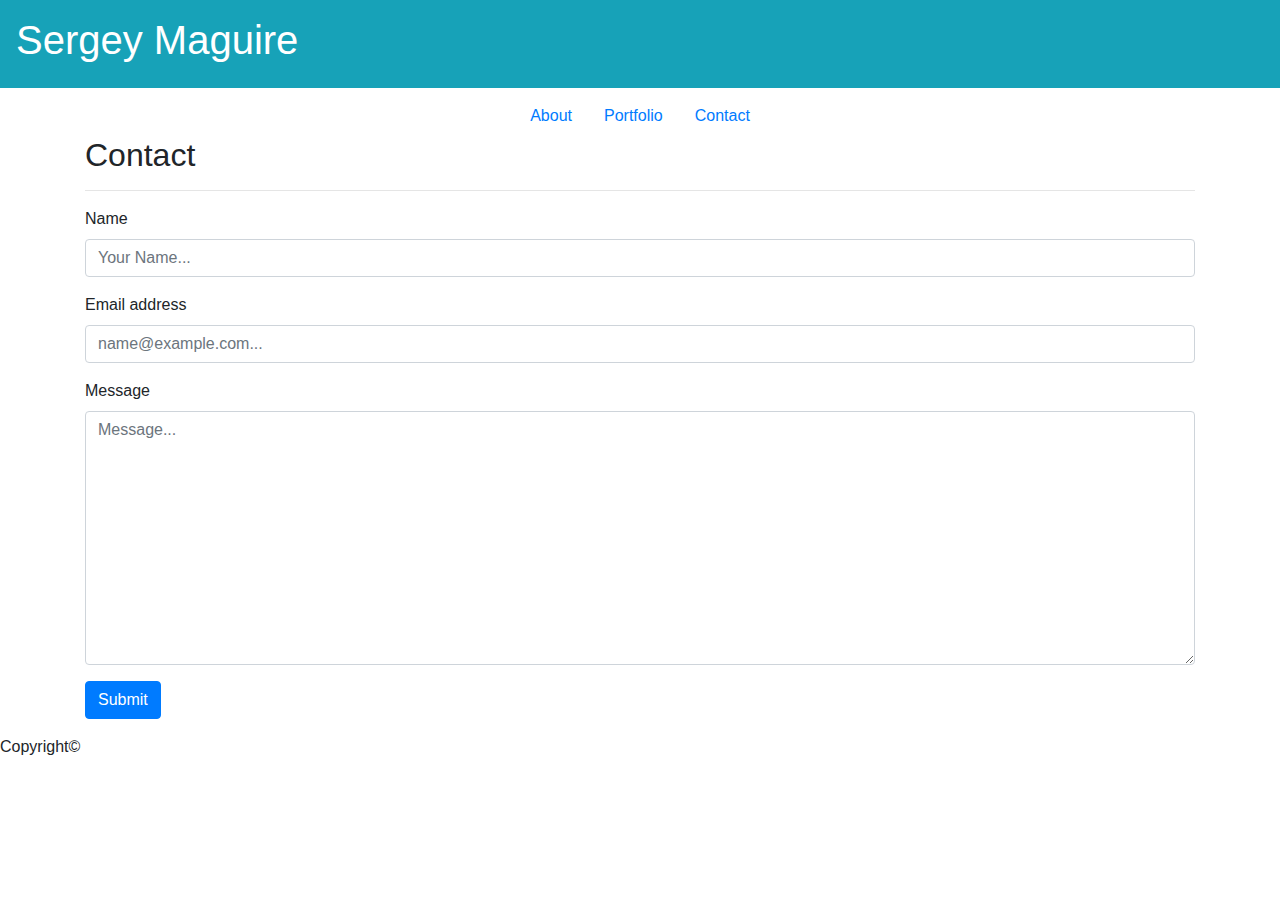
==== contact.html @ 9fc7e103 "hw" ====
<!-- First Homework Assignment -->
<!DOCTYPE HTML>
<html lang="en-us">

<head>
    <meta charset="UTF-8">
    <link rel="stylesheet" type="text/css" href="assets/css/bootstrap.css">
    <!-- <link rel="stylesheet" type="text/css" href="assets/css/style.css"> -->
    <!-- <link rel="stylesheet" href="https://stackpath.bootstrapcdn.com/bootstrap/4.1.3/css/bootstrap.min.css" integrity="sha384-MCw98/SFnGE8fJT3GXwEOngsV7Zt27NXFoaoApmYm81iuXoPkFOJwJ8ERdknLPMO" crossorigin="anonymous" -->
</head>
<header>
    <div class="p-3 mb-2 bg-info text-white ">
        <h1 class="centered">Sergey Maguire</h1>
    </div>
    <ul class="nav nav justify-content-center" id="navbar">
        <li class="nav-item">
            <a class="nav-link active" href="index.html">About</a>
        </li>
        <li class="nav-item">
            <a class="nav-link" href="portfolio.html">Portfolio</a>
        </li>
        <li class="nav-item">
            <a class="nav-link" href="contact.html">Contact</a>
        </li>
    </ul>






</header>


<body>

    <form style="background-color: #ffffff">
        <div class="container">
            <h2>Contact</h2>
            <hr>
            <div class="form-group">
                <label for="exampleFormControlInput1">Name</label>
                <input type="email" class="form-control" id="exampleFormControlInput1" placeholder="Your Name...">
            </div>
            <div class="form-group">
                <label for="exampleFormControlInput1">Email address</label>
                <input type="email" class="form-control" id="exampleFormControlInput1" placeholder="name@example.com...">
            </div>
            <div class="form-group">
                <label for="exampleFormControlTextarea1">Message</label>
                <textarea class="form-control" id="exampleFormControlTextarea1" rows="10" placeholder="Message..."></textarea>
            </div>
            <div class="form-group">
                <button type="button" class="btn btn-primary">Submit</button>
            </div>

    </form>
    </div>

</body>
<footer>Copyright&copy;</footer>

</html>
---- assets/css/style.css ----
body {
  padding: 0; 
  max-width: 640px;
  margin: auto;
  
  
 font-family: 'Arial', 'Helvetica Neue', Helvetica, sans-serif;
 font-size: medium;
 line-height: 180%;
 color: #333;
 background-image: url("../../assets/images/background.png");
}
.centered{
  text-align: center;
}
footer {
  background-color: #666666;
  position: fixed;
  bottom: 0;
  width: 640px;
  height: 44px;
  /* Height of the footer */
  border-top-color: #4aaaa5;
  border-top-width: 6px;
  border-top-style: solid;
  text-align: center;
  font-size: small;
  color: white;
  font-family: 'Arial', 'Helvetica Neue', Helvetica, sans-serif;

 }
form{
  margin-top: 2em;
}
h2{
  color: #4aaaa5;
  font-family: 'Trebuchet MS', 'Lucida Sans Unicode', 'Lucida Grande', 'Lucida Sans', Arial, sans-serif;
  padding-top: 14px;
}
ul{
  background-color: #ffffff;
  margin-top: -30px
}
.doggo{
  display: block;
  margin-left: auto;
  margin-right: auto;

}
.floatImage{
  display: block;
  margin-left: auto;
  margin-right: auto;  
}
figcaption {
  background-color: #4aaaa5;
  height: 1.9em;
  width: 30%;
  /* margin-top: -2.4em; */

  text-align: center;
  color: white;
  z-index: 1;
  font-family: 'Open Sans', sans;
 
 }
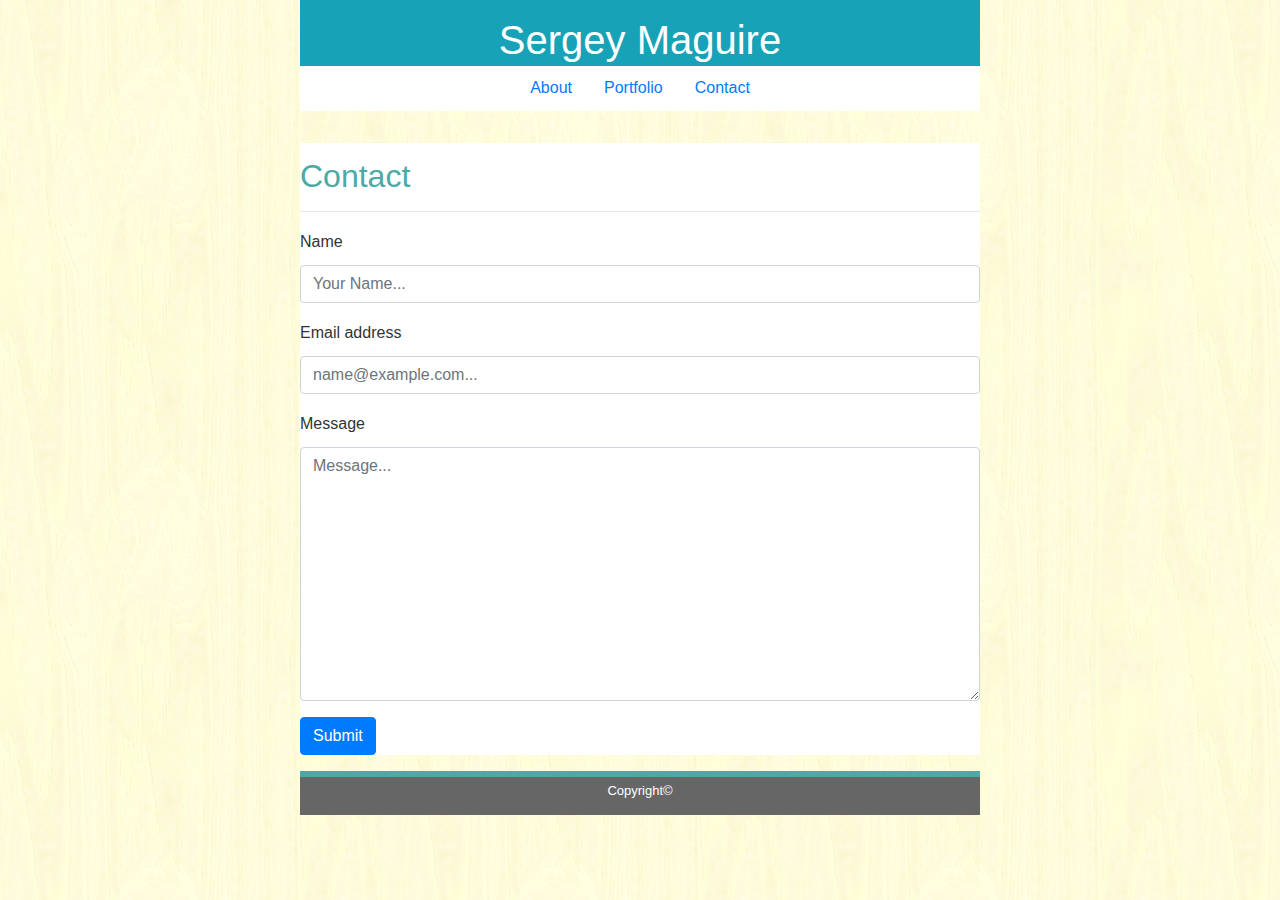
==== commit 9044fed9: "bootstrap hw" ====
--- a/contact.html
+++ b/contact.html
@@ -1,11 +1,11 @@
-<!-- First Homework Assignment -->
+<!-- Second Homework Assignment -->
 <!DOCTYPE HTML>
 <html lang="en-us">
 
 <head>
     <meta charset="UTF-8">
     <link rel="stylesheet" type="text/css" href="assets/css/bootstrap.css">
-    <!-- <link rel="stylesheet" type="text/css" href="assets/css/style.css"> -->
+    <link rel="stylesheet" type="text/css" href="assets/css/style.css">
     <!-- <link rel="stylesheet" href="https://stackpath.bootstrapcdn.com/bootstrap/4.1.3/css/bootstrap.min.css" integrity="sha384-MCw98/SFnGE8fJT3GXwEOngsV7Zt27NXFoaoApmYm81iuXoPkFOJwJ8ERdknLPMO" crossorigin="anonymous" -->
 </head>
 <header>
@@ -34,8 +34,8 @@
 
 <body>
 
-    <form style="background-color: #ffffff">
-        <div class="container">
+    <form style="background-color: #ffffff" style:"height: 700px;">
+      
             <h2>Contact</h2>
             <hr>
             <div class="form-group">
--- a/assets/css/style.css
+++ b/assets/css/style.css
@@ -1,9 +1,7 @@
 body {
   padding: 0; 
-  max-width: 640px;
+  max-width: 680px;
   margin: auto;
-  
-  
  font-family: 'Arial', 'Helvetica Neue', Helvetica, sans-serif;
  font-size: medium;
  line-height: 180%;
@@ -15,11 +13,10 @@
 }
 footer {
   background-color: #666666;
-  position: fixed;
+  position: static;
   bottom: 0;
-  width: 640px;
+  width: 680px;
   height: 44px;
-  /* Height of the footer */
   border-top-color: #4aaaa5;
   border-top-width: 6px;
   border-top-style: solid;
@@ -27,7 +24,6 @@
   font-size: small;
   color: white;
   font-family: 'Arial', 'Helvetica Neue', Helvetica, sans-serif;
-
  }
 form{
   margin-top: 2em;
@@ -45,7 +41,6 @@
   display: block;
   margin-left: auto;
   margin-right: auto;
-
 }
 .floatImage{
   display: block;
@@ -54,13 +49,15 @@
 }
 figcaption {
   background-color: #4aaaa5;
+  font-size: 18px;
   height: 1.9em;
-  width: 30%;
-  /* margin-top: -2.4em; */
-
+  width: 38.4%;
   text-align: center;
   color: white;
   z-index: 1;
   font-family: 'Open Sans', sans;
+  margin-left: 210px;
+  margin-top: -35px;
+ }
+
  
- }